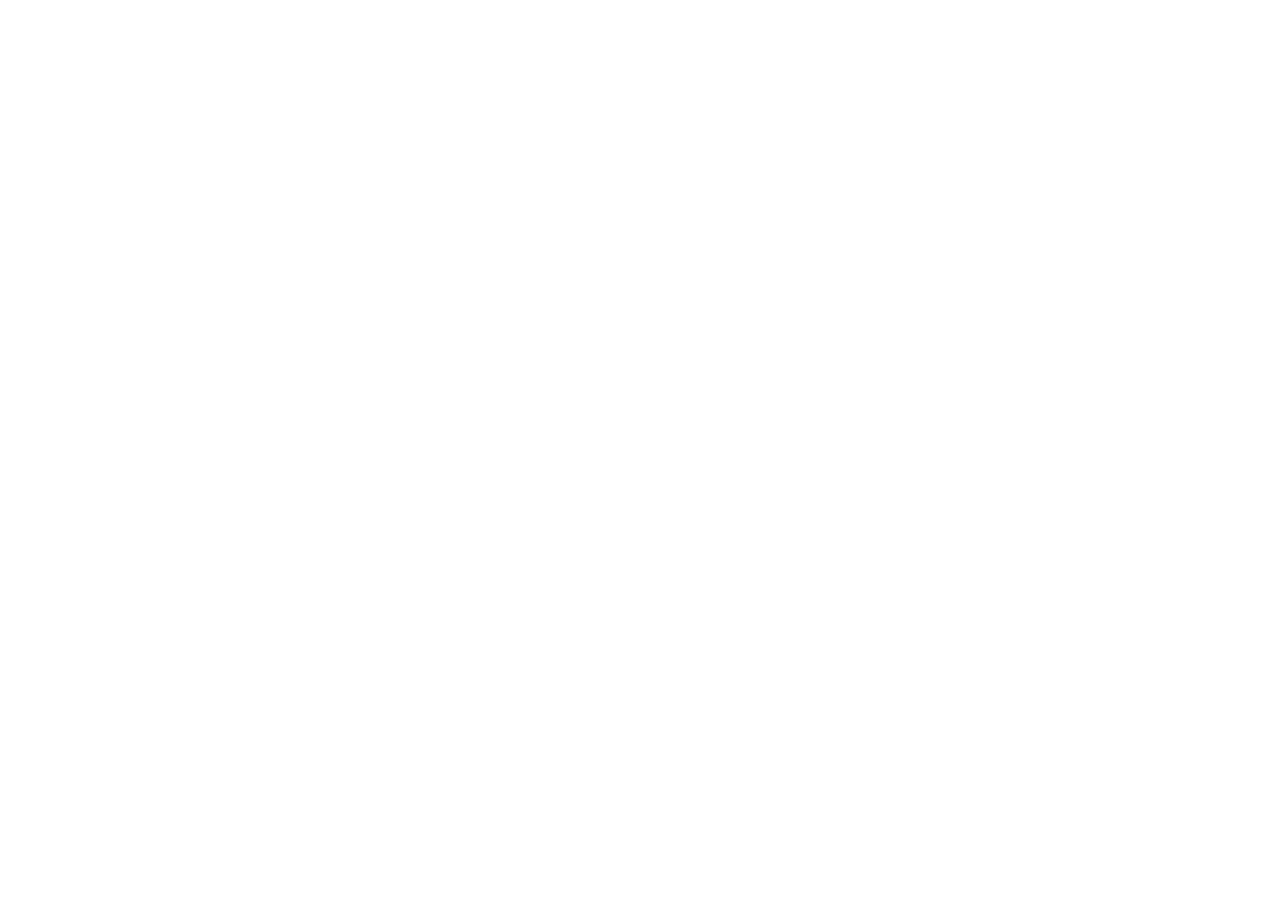
==== index.html @ ad40921a "Added Bootstrap and jQuery. Started basic layout." ====
<!DOCTYPE html>

<html>
    <head>
        <!-- Bootstrap -->
        <link rel="stylesheet" href="https://maxcdn.bootstrapcdn.com/bootstrap/4.0.0-beta.2/css/bootstrap.min.css" integrity="sha384-PsH8R72JQ3SOdhVi3uxftmaW6Vc51MKb0q5P2rRUpPvrszuE4W1povHYgTpBfshb" crossorigin="anonymous">
    </head>
    <body>
        <div class="container-fluid">
            <div class="row">
                <div class="col-md-3" style="background-color: yellow">
                    <p<
                </div>
                <div class="col">

                </div>
            </div>
        </div>
        <!-- More Bootstrap, also full jQuery -->
        <script src="https://code.jquery.com/jquery-3.2.1.min.js" integrity="sha256-hwg4gsxgFZhOsEEamdOYGBf13FyQuiTwlAQgxVSNgt4=" crossorigin="anonymous"></script>
        <script src="https://cdnjs.cloudflare.com/ajax/libs/popper.js/1.12.3/umd/popper.min.js" integrity="sha384-vFJXuSJphROIrBnz7yo7oB41mKfc8JzQZiCq4NCceLEaO4IHwicKwpJf9c9IpFgh" crossorigin="anonymous"></script>
        <script src="https://maxcdn.bootstrapcdn.com/bootstrap/4.0.0-beta.2/js/bootstrap.min.js" integrity="sha384-alpBpkh1PFOepccYVYDB4do5UnbKysX5WZXm3XxPqe5iKTfUKjNkCk9SaVuEZflJ" crossorigin="anonymous"></script>
    </body>
</html>
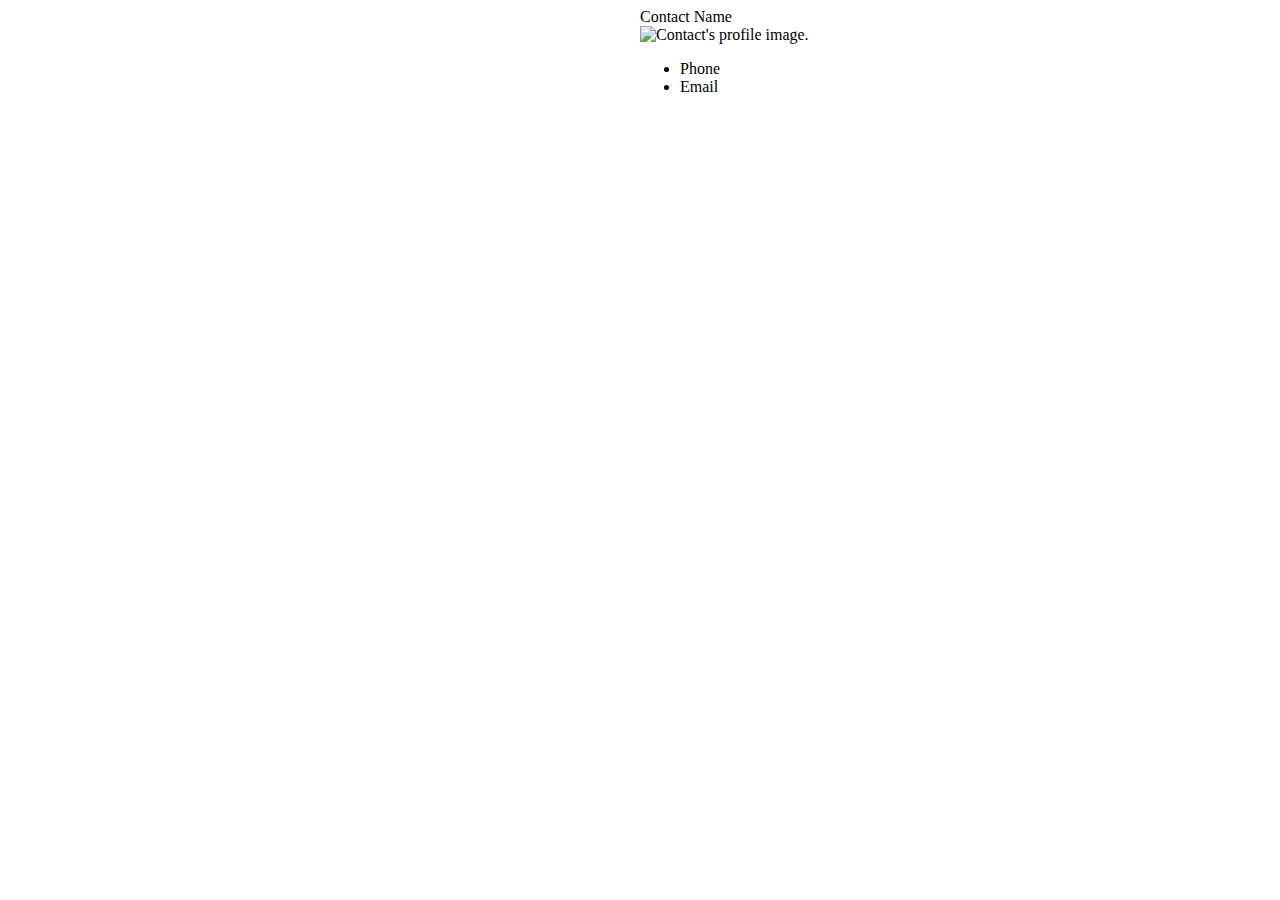
==== commit 59e4e0f7: "Completed first draft of sidebar." ====
--- a/index.html
+++ b/index.html
@@ -4,12 +4,23 @@
     <head>
         <!-- Bootstrap -->
         <link rel="stylesheet" href="https://maxcdn.bootstrapcdn.com/bootstrap/4.0.0-beta.2/css/bootstrap.min.css" integrity="sha384-PsH8R72JQ3SOdhVi3uxftmaW6Vc51MKb0q5P2rRUpPvrszuE4W1povHYgTpBfshb" crossorigin="anonymous">
+    
+        <link rel="stylesheet" href="styles.css">
     </head>
     <body>
         <div class="container-fluid">
             <div class="row">
                 <div class="col-md-3" style="background-color: yellow">
-                    <p<
+                    <div id="contact-sidebar" class="card mt-5">
+                        <div class="card-header">Contact Name</div>
+
+                        <img id="contact-sidebar-image" class="card-img" src="http://via.placeholder.com/300x300" alt="Contact's profile image.">
+
+                        <ul class="list-group list-group-flush">
+                            <li class="list-group-item">Phone</li>
+                            <li class="list-group-item">Email</li>
+                        </ul>
+                    </div>
                 </div>
                 <div class="col">
 
--- a/styles.css
+++ b/styles.css
@@ -0,0 +1,9 @@
+#contact-sidebar {
+    width: 50%;
+    float: right;
+    position: sticky;
+    top: 10px; 
+}
+#contact-sidebar .card-img {
+    border-radius: 0px !important;
+}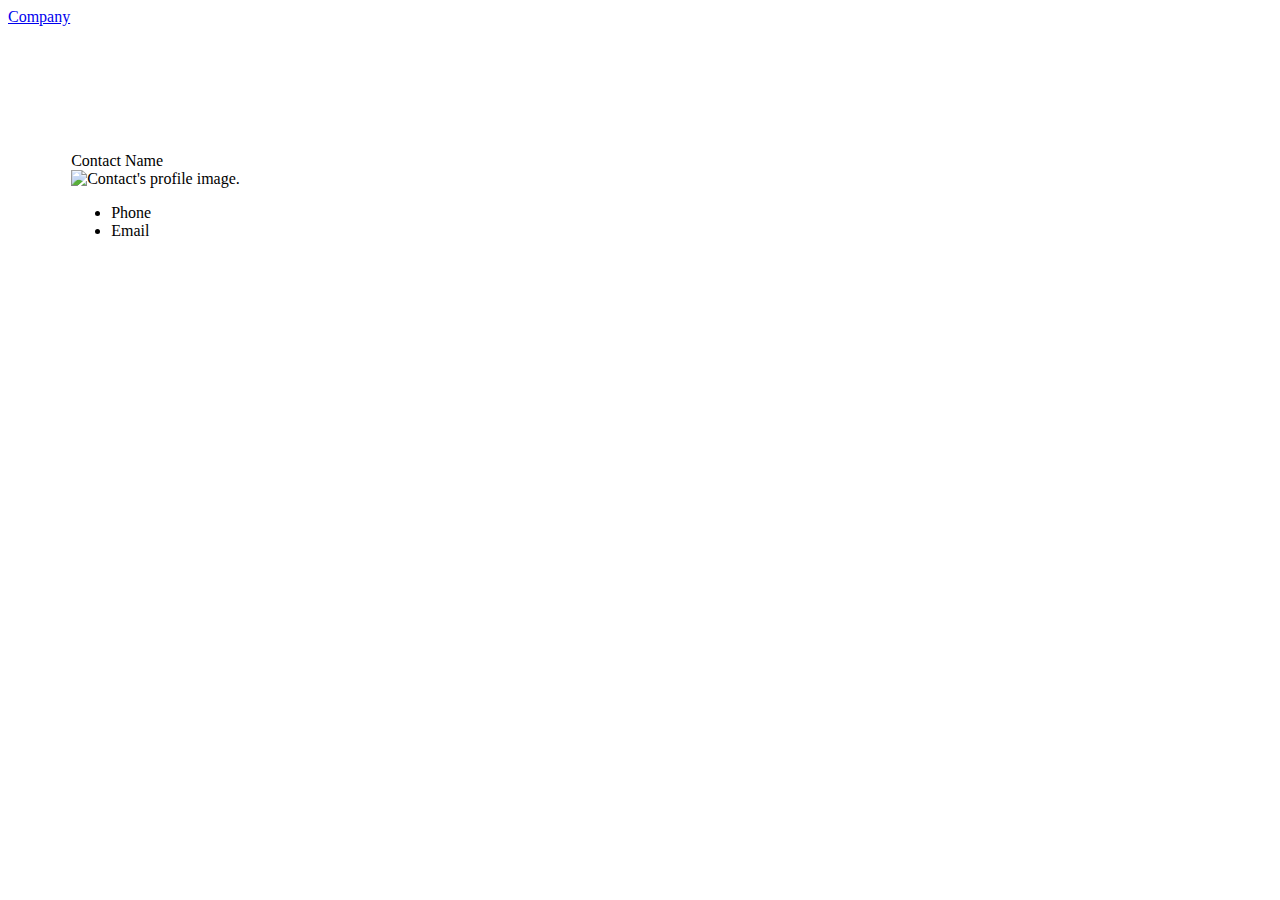
==== commit c5e0d6b9: "Restructured side bar. Began work on nav." ====
--- a/index.html
+++ b/index.html
@@ -8,10 +8,14 @@
         <link rel="stylesheet" href="styles.css">
     </head>
     <body>
+        <nav class="navbar navbar-expand-md navbar-dark bg-dark">
+            <a class="navbar-brand" href="#">Company</a>
+        </nav>
+
         <div class="container-fluid">
             <div class="row">
-                <div class="col-md-3" style="background-color: yellow">
-                    <div id="contact-sidebar" class="card mt-5">
+                <div class="col-md-2">
+                    <div id="contact-sidebar" class="card">
                         <div class="card-header">Contact Name</div>
 
                         <img id="contact-sidebar-image" class="card-img" src="http://via.placeholder.com/300x300" alt="Contact's profile image.">
@@ -22,7 +26,7 @@
                         </ul>
                     </div>
                 </div>
-                <div class="col">
+                <div class="col" style="border-left: 1px solid black;">
 
                 </div>
             </div>
--- a/styles.css
+++ b/styles.css
@@ -1,8 +1,8 @@
 #contact-sidebar {
-    width: 50%;
-    float: right;
     position: sticky;
     top: 10px; 
+    width: 90%;
+    margin: 10% 5%;
 }
 #contact-sidebar .card-img {
     border-radius: 0px !important;
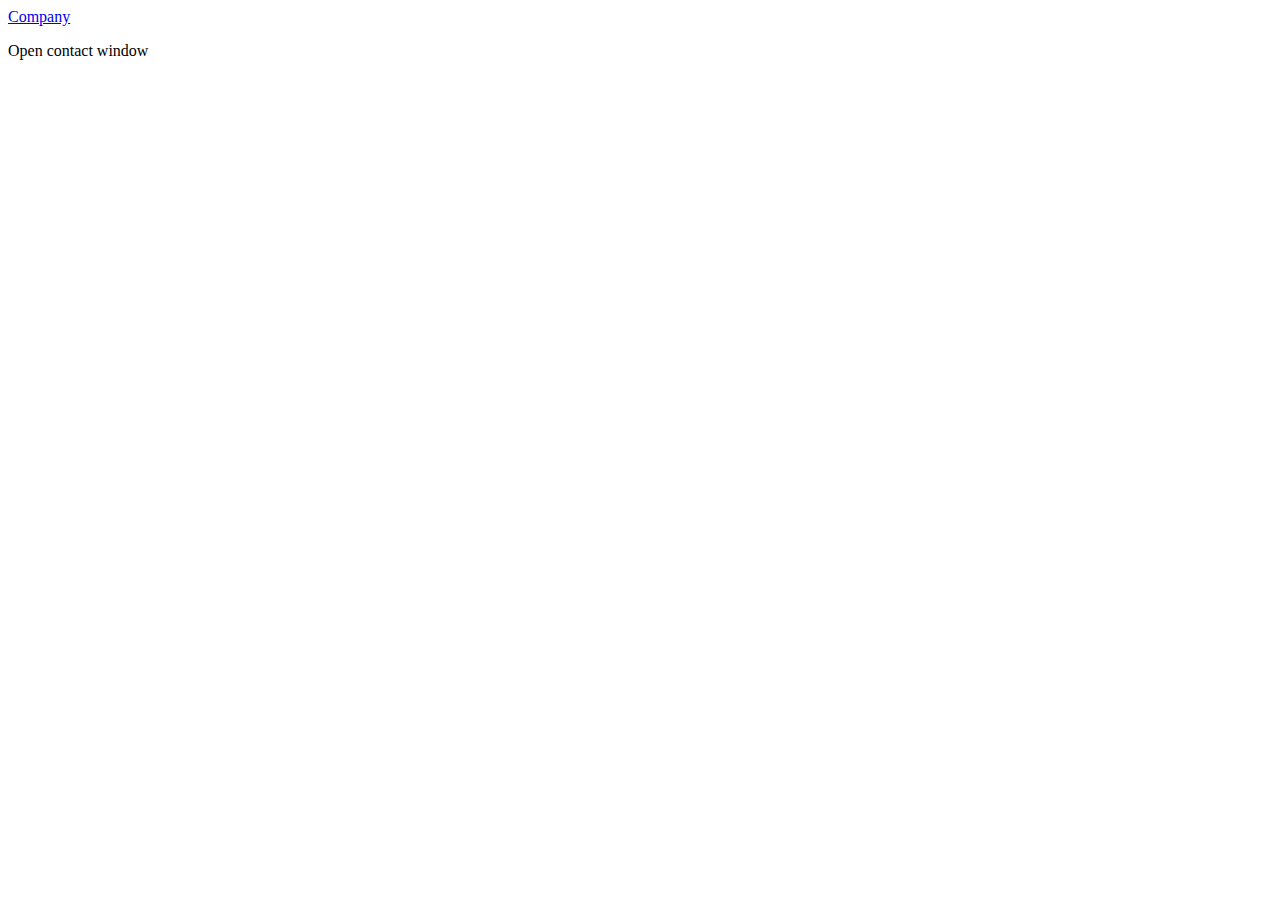
==== commit f07e3155: "Setup new index and contact window as popup." ====
--- a/index.html
+++ b/index.html
@@ -11,29 +11,14 @@
         <nav class="navbar navbar-expand-md navbar-dark bg-dark">
             <a class="navbar-brand" href="#">Company</a>
         </nav>
+        
+        <p onclick="OpenContact();">Open contact window</p>
 
-        <div class="container-fluid">
-            <div class="row">
-                <div class="col-md-2">
-                    <div id="contact-sidebar" class="card">
-                        <div class="card-header">Contact Name</div>
-
-                        <img id="contact-sidebar-image" class="card-img" src="http://via.placeholder.com/300x300" alt="Contact's profile image.">
-
-                        <ul class="list-group list-group-flush">
-                            <li class="list-group-item">Phone</li>
-                            <li class="list-group-item">Email</li>
-                        </ul>
-                    </div>
-                </div>
-                <div class="col" style="border-left: 1px solid black;">
-
-                </div>
-            </div>
-        </div>
         <!-- More Bootstrap, also full jQuery -->
         <script src="https://code.jquery.com/jquery-3.2.1.min.js" integrity="sha256-hwg4gsxgFZhOsEEamdOYGBf13FyQuiTwlAQgxVSNgt4=" crossorigin="anonymous"></script>
         <script src="https://cdnjs.cloudflare.com/ajax/libs/popper.js/1.12.3/umd/popper.min.js" integrity="sha384-vFJXuSJphROIrBnz7yo7oB41mKfc8JzQZiCq4NCceLEaO4IHwicKwpJf9c9IpFgh" crossorigin="anonymous"></script>
         <script src="https://maxcdn.bootstrapcdn.com/bootstrap/4.0.0-beta.2/js/bootstrap.min.js" integrity="sha384-alpBpkh1PFOepccYVYDB4do5UnbKysX5WZXm3XxPqe5iKTfUKjNkCk9SaVuEZflJ" crossorigin="anonymous"></script>
+    
+        <script src="code.js"></script>
     </body>
 </html>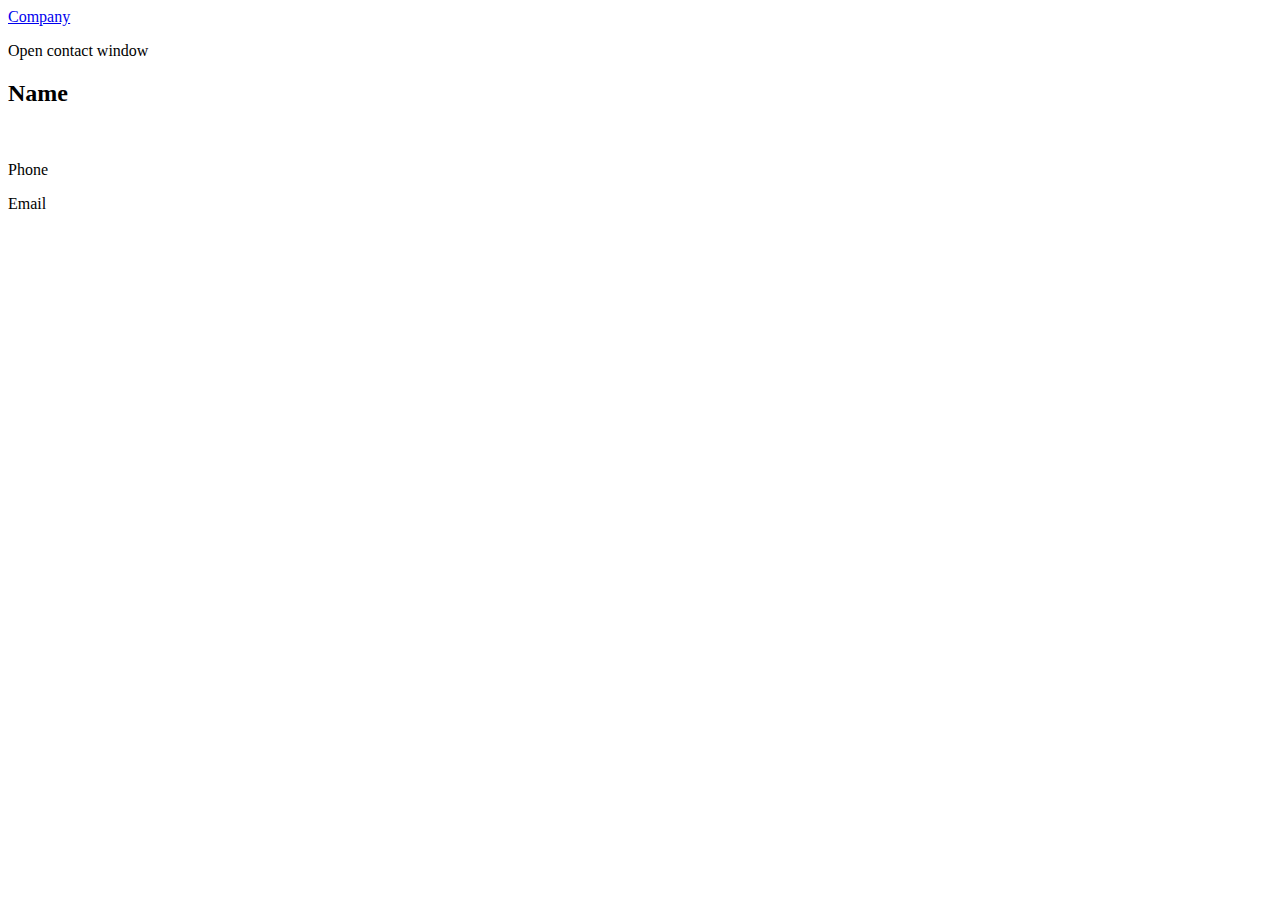
==== commit 4f1b71be: "Added capability in index for displaying arbitrary contacts." ====
--- a/index.html
+++ b/index.html
@@ -11,8 +11,13 @@
         <nav class="navbar navbar-expand-md navbar-dark bg-dark">
             <a class="navbar-brand" href="#">Company</a>
         </nav>
-        
+
         <p onclick="OpenContact();">Open contact window</p>
+
+        <h2 id="name">Name</h2>
+        <img id="img" src="">
+        <p id="phone">Phone</p>
+        <p id="email">Email</p>
 
         <!-- More Bootstrap, also full jQuery -->
         <script src="https://code.jquery.com/jquery-3.2.1.min.js" integrity="sha256-hwg4gsxgFZhOsEEamdOYGBf13FyQuiTwlAQgxVSNgt4=" crossorigin="anonymous"></script>
--- a/styles.css
+++ b/styles.css
@@ -1,9 +1,43 @@
+#html {
+    overflow-y: scroll;
+}
+
+#contact-header {
+    height: 40px;
+    border-bottom: 1px solid lightgray;
+    padding-left: 10px;
+}
+
 #contact-sidebar {
-    position: sticky;
-    top: 10px; 
-    width: 90%;
-    margin: 10% 5%;
+    position: absolute;
+    top: 40px;
+    width: 260px;
+    margin: 10px;
 }
 #contact-sidebar .card-img {
     border-radius: 0px !important;
+}
+
+#contact-area {
+    width: 400px;
+    margin-left: 10px;
+    padding: 0px 10px;
+    border-left: 1px solid lightgray;
+    float: right;
+}
+
+.contact {
+    margin-bottom: 10px;
+    border-bottom: 1px solid black;
+}
+.contact-info-box {
+    padding-bottom: 10px;
+    display: none;
+}
+.contact-name {
+    margin-bottom: 0px;
+}
+.contact-info {
+    margin-bottom: 0px;
+    margin-left: 1em;
 }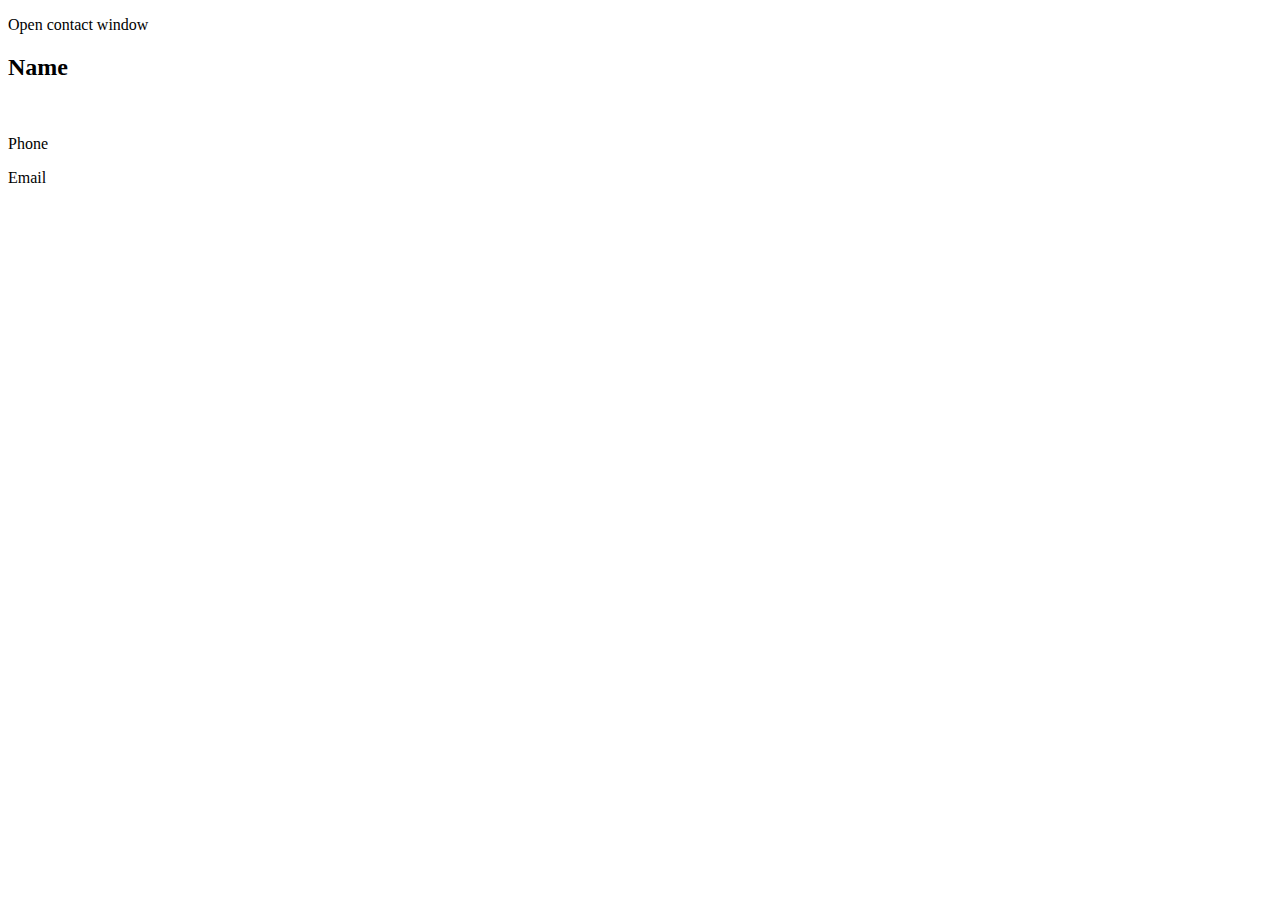
==== commit afb05e87: "Polished." ====
--- a/index.html
+++ b/index.html
@@ -8,10 +8,6 @@
         <link rel="stylesheet" href="styles.css">
     </head>
     <body>
-        <nav class="navbar navbar-expand-md navbar-dark bg-dark">
-            <a class="navbar-brand" href="#">Company</a>
-        </nav>
-
         <p onclick="OpenContact();">Open contact window</p>
 
         <h2 id="name">Name</h2>
--- a/styles.css
+++ b/styles.css
@@ -16,6 +16,10 @@
 }
 #contact-sidebar .card-img {
     border-radius: 0px !important;
+}
+
+#contact-sidebar-select:hover {
+    background-color: lightgray;
 }
 
 #contact-area {
